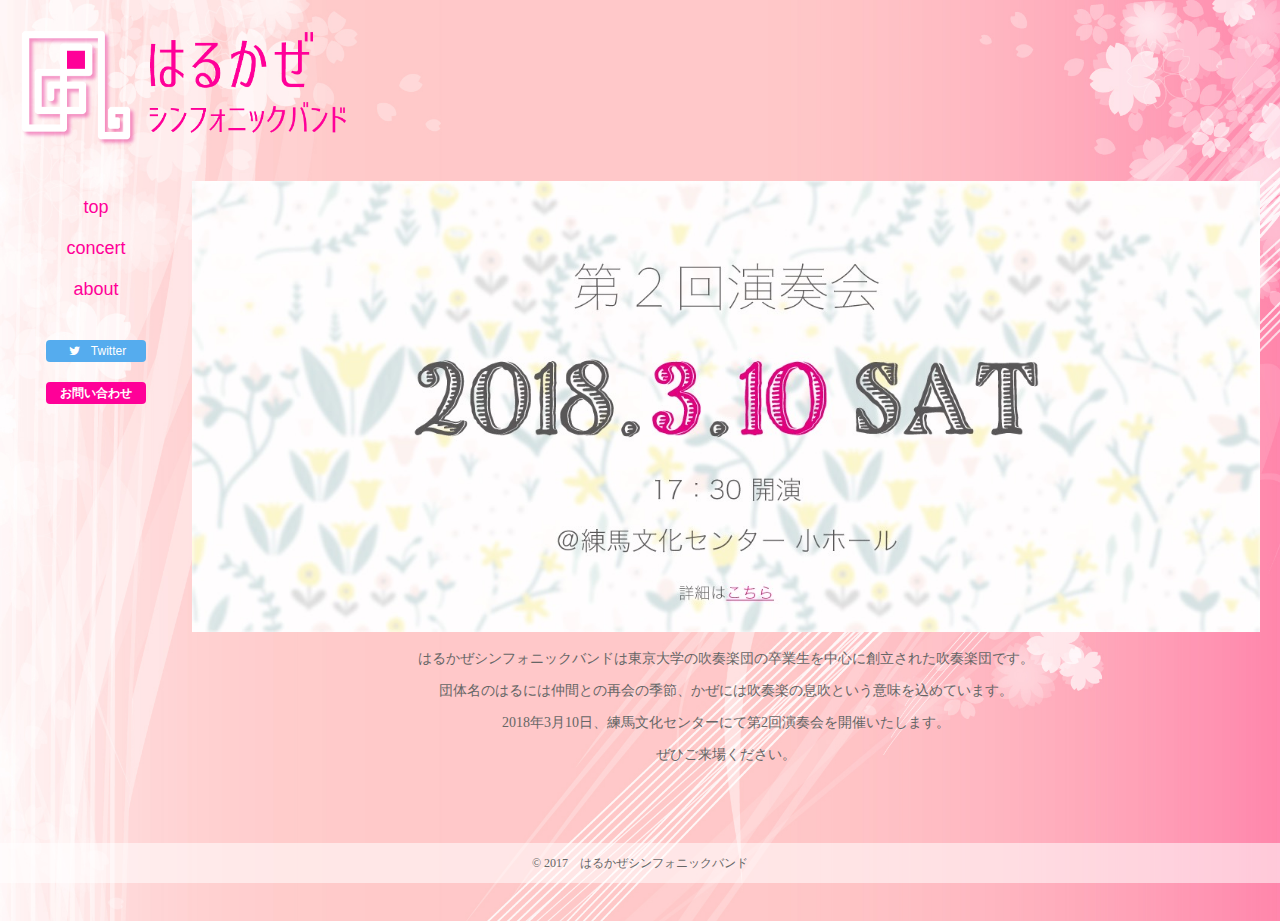
==== index.html @ d732326d "first commit" ====
<!DOCTYPE html>
<html lang="ja">
<head>
  <meta name="google-site-verification" content="Ca4CYDP1eKphhWMkbrRQ7fq6xWx3O9rgXiDbU-b2gJ8" />
  <meta charset="utf-8">
  <meta name="keywords" content="吹奏楽">
  <meta name="description" content="はるかぜシンフォニックバンドは東京大学の吹奏楽団の卒業生を中心に創立された吹奏楽団です。団体名のはるには仲間との再会の季節、かぜには吹奏楽の息吹という意味を込めています。">
  <meta name="viewport" content="width=device-width, initial-scale=1.0">
  <link rel="stylesheet" type="text/css" href="css/common_yk.css">
  <link rel="stylesheet" href="http://maxcdn.bootstrapcdn.com/font-awesome/4.5.0/css/font-awesome.min.css">
　 <title>はるかぜシンフォニックバンド</title>
  <script>
  (function(i,s,o,g,r,a,m){i['GoogleAnalyticsObject']=r;i[r]=i[r]||function(){
  (i[r].q=i[r].q||[]).push(arguments)},i[r].l=1*new Date();a=s.createElement(o),
  m=s.getElementsByTagName(o)[0];a.async=1;a.src=g;m.parentNode.insertBefore(a,m)
  })(window,document,'script','https://www.google-analytics.com/analytics.js','ga');

  ga('create', 'UA-92777234-1', 'auto');
  ga('send', 'pageview');

  </script>
</head>

<body>
<div class="wrap">
  <h1 id="header"><a href="index.html"><img class="header_logo" src="image/top_logo.png" alt="はるかぜシンフォニックバンド"></a></h1>
  
  <div class="main">
   <div class="navi">
    <div class="navi-list">
    <ul>
     <li><a href="index.html">top</a></li>
     <li><a href="concert.html">concert</a></li>
     <li><a href="about.html">about</a></li>
     <div class="clear"></div>
    </ul>
    </div>
    <div class="btns">
    <div class="twitter btn">
     <a href="https://twitter.com/harukaze_s_band"><span class="fa fa-twitter"></span>Twitter</a>
    </div>
    <div class="contact btn">
     <a href="contact.html">お問い合わせ</a>
    </div>
    </div>
    <div class="clear"></div>
   </div>

   <div class="contents">
    <div class="top-page">
     <a href="concert.html"><img src="image/main_2nd.jpg" alt="第2回演奏会　練馬文化センター　2018年3月10日" class="main-pic"></a>
     <div class="maintext">
      <p class="text">はるかぜシンフォニックバンドは東京大学の吹奏楽団の卒業生を中心に創立された吹奏楽団です。</p>
      <p class="text">団体名のはるには仲間との再会の季節、かぜには吹奏楽の息吹という意味を込めています。</p>
      <p class="text">2018年3月10日、練馬文化センターにて第2回演奏会を開催いたします。</p>
      <p class="text">ぜひご来場ください。</p>
     </div>
     </div>
    </div>
   <div class="clear"></div>
 </div>

  <div id="footer">
    <p>&copy; 2017　はるかぜシンフォニックバンド</p>
  </div>

</div>
</body>
</html>
---- css/common_yk.css ----
@charset "utf-8";

html {
  height: 100%;
}

body{
  background-image: url("../image/background.jpg"); 
 /* 画像を常に左右の中央に配置 */
  background-position: center top;
   
  /* 画像をタイル状に繰り返し表示しない */
  background-repeat: no-repeat;
   
  /* コンテンツの高さが画像の高さより大きい時、動かないように固定 */
  background-attachment: fixed;
   
  /* 表示するコンテナの大きさに基づいて、背景画像を調整 */
  background-size: cover;

  font-family: 'ヒラギノ明朝 ProN W3', 'Hiragino Mincho ProN', 'HG 明朝 E', serif;

  height: 100%;

  margin: 0;
}

* {
  box-sizing: border-box;
}

a{/*リンクされた文字*/
    color:#ff0098;
    font-family: 'Verdana', 'メイリオ', sans-serif;
    font-style:normal;
    text-decoration:none;
}
a:hover {/*マウスをのせたとき*/
    color:#FECFE6;
    font-family: 'Verdana', 'メイリオ', sans-serif;
    font-style:normal;
    text-decoration:none;
}

p {
  color: #666666;
}

h1 {
  font-size: 24px;
  font-weight: bold;
  font-family: 'メイリオ', sans-serif;
  color: #ff0098;
  margin-top: 0px;
}

h2 {
  font-size: 20px;
  font-weight: normal;
  color: #666666;
}

.wrap {
  height: 100%;
}

#header {
  height: 130px;
  margin-bottom: 30px;
}

.header_logo{
  padding-left: 10px;
  height: 130px;
}

.main {
  padding-bottom: 50px;
}

.navi {
  float: left;
  width: 15%;
  display: inline-block;
  text-align: center;
}

.navi ul {
	padding-left: 0;
}

.navi li{
  padding: 0;
  list-style: none;
  color: #ff0098;
  font-size: 18px;
  padding-bottom: 20px;
}

.btn {
  height: 22px;
  margin-top: 20px;
  margin-right: auto;
  margin-left: auto;
  border-radius: 4px;
  text-align: center;
  width: 100px;
}

.twitter {
  background-color: #55acee;
}

.fa {
  color: white;
  width: 18px;
  margin-right: 7px;
}

.twitter a {
  display: block;
  color: white;
  font-size: 12px;
  height: 22px;
  line-height: 22px;
  text-align: center;
}

.contact {
  background-color: #ff0098;
}

.contact a {
  display: block;
  color: white;
  font-size: 12px;
  font-weight: bold;
  height: 22px;
  line-height: 22px;
}

.contents {
  width: 85%;
  float: right;
  display: inline-block
}

.clear {
  clear: both;
}

#footer p{
  height: 40px;
  width: 100%;
  background-color: rgba(255,255,255,0.55);
  text-align: center;
  font-size: 12px;
  line-height: 40px;
}

/* ここまで各ページ共通 */
/* ここからコンテンツ中身 */
/* TOPページ */

.top-page {
  text-align: center;
  height: 600px;
  margin-top: 0;
  margin-bottom: 0;
  margin-left: 0;
  margin-right: 20px;
}

.main-pic {
  width: 100%;
}

.maintext {
    text-align: center;
}

.text {
  font-family: serif;
  font-size: 14px;
}

/* about */

.about-page {
  text-align: center;
  background-color: rgba(255,255,255,0.5);
  margin-top: 0;
  margin-bottom: 0;
  margin-left: 0;
  margin-right: 20px;
}

.about-heading {
  padding-top: 60px;
  padding-bottom: 20px;
}

.about-logo {
  width: 15%;
  margin: 0 auto;
}

.about-text {
  padding-top: 20px;
  padding-bottom: 30px;
}

.about-text p{
  line-height: 150%;
  font-size: 14px;
}

/* concert */

.concert-page {
  background-color: rgba(255,255,255,0.5);
  margin-top: 0;
  margin-bottom: 0;
  margin-left: 0;
  margin-right: 20px;
}

.concert-heading {
  text-align: center;
  padding-top: 60px;
}

.concert-heading h1 {
  padding-bottom: 20px;
}

.concert-heading h2 {
  padding-bottom: 40px;
}

.concert-info {
  width: 55%;
  margin: 0 auto;
}

.concert-info br{
  display: none;
}

.info {
  padding-bottom: 25px;
}

.access {
  padding-left: 20px;
} 

.music li{
  color: #666666;
  list-style: none ;
  padding: 0;
  line-height: 200%;
}

.music span {
  font-weight: bold;
  padding-right: 10px
}

.other {
  margin-left: 30px;
}

.elements {
  margin-left: 15px;
}

.concert-paper {
  text-align: center;
  padding-top: 20px;
  padding-bottom: 30px;
}

.paper {
  width: 30%;
}

/* contact */

.contact-page {
  background-color: rgba(255,255,255,0.5);
  margin-top: 0;
  margin-bottom: 0;
  margin-left: 0;
  margin-right: 20px;
  height: 500px;
}

.contact-heading {
  padding-top: 60px;
  padding-bottom: 30px;
  text-align: center;
}

.contact-text {
  width: 90%;
  margin: 0 auto;
  text-align: left;
}


/* 以下レスポンシブ用 */

@media(max-width: 670px) {
  #header {margin-bottom: 0px; height: 100px;}
  .header_logo {height: 100px;}
  h1 {font-size: 18px;}
  .navi { width: 100%; display: block; padding-left: 25px;}
  .navi li {float: left; padding-right: 10px; padding-top: 0; padding-bottom: 0;}
  .btns {float: left;}
  .twitter {margin: 0px 15px 0px 0px; display: inline-block;}
  .contact {margin: 0px; display: inline-block;}
  .contents { width: 100%; display: block; margin-top: 20px;}
  .top-page, .about-page, .concert-page, .contact-page {width: 95%; margin: 0 auto;}
  .maintext { width: 80%; margin: 0 auto;　text-align: left;}
  .text { font-size: 10.5px; text-align: left;}
  .concert-heading h2{ font-size: 14px;}
  .concert-info {width: 70%;}
  .concert-info br{ display: block;}
  .concert p, li {font-size: 14px;}
  .access a {font-size: 14px;}
  .about-heading, .concert-heading, .contact-heading {padding-top: 30px;}
  .about-logo {width: 40%;}
  .contact-text a {font-size: 14px;}
}

@media(min-width: 1200px) {
	.top {height: 1200px;}
}
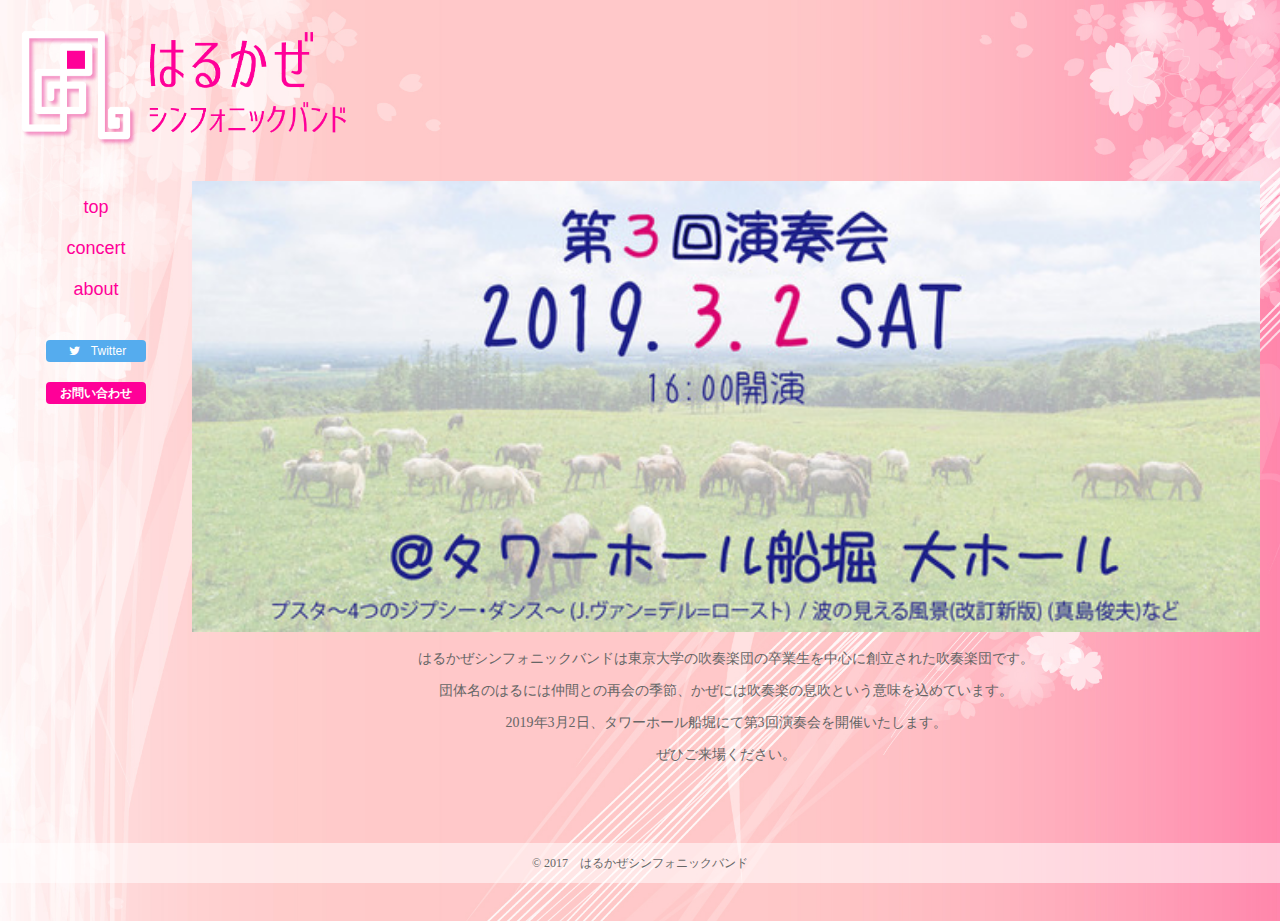
==== commit db23a4de: "main画像差し替え" ====
--- a/index.html
+++ b/index.html
@@ -48,11 +48,11 @@
 
    <div class="contents">
     <div class="top-page">
-     <a href="concert.html"><img src="image/main_2nd.jpg" alt="第2回演奏会　練馬文化センター　2018年3月10日" class="main-pic"></a>
+     <a href="concert.html"><img src="image/main_3rd.jpg" alt="第3回演奏会　タワーホール船堀　2019年3月2日" class="main-pic"></a>
      <div class="maintext">
       <p class="text">はるかぜシンフォニックバンドは東京大学の吹奏楽団の卒業生を中心に創立された吹奏楽団です。</p>
       <p class="text">団体名のはるには仲間との再会の季節、かぜには吹奏楽の息吹という意味を込めています。</p>
-      <p class="text">2018年3月10日、練馬文化センターにて第2回演奏会を開催いたします。</p>
+      <p class="text">2019年3月2日、タワーホール船堀にて第3回演奏会を開催いたします。</p>
       <p class="text">ぜひご来場ください。</p>
      </div>
      </div>
